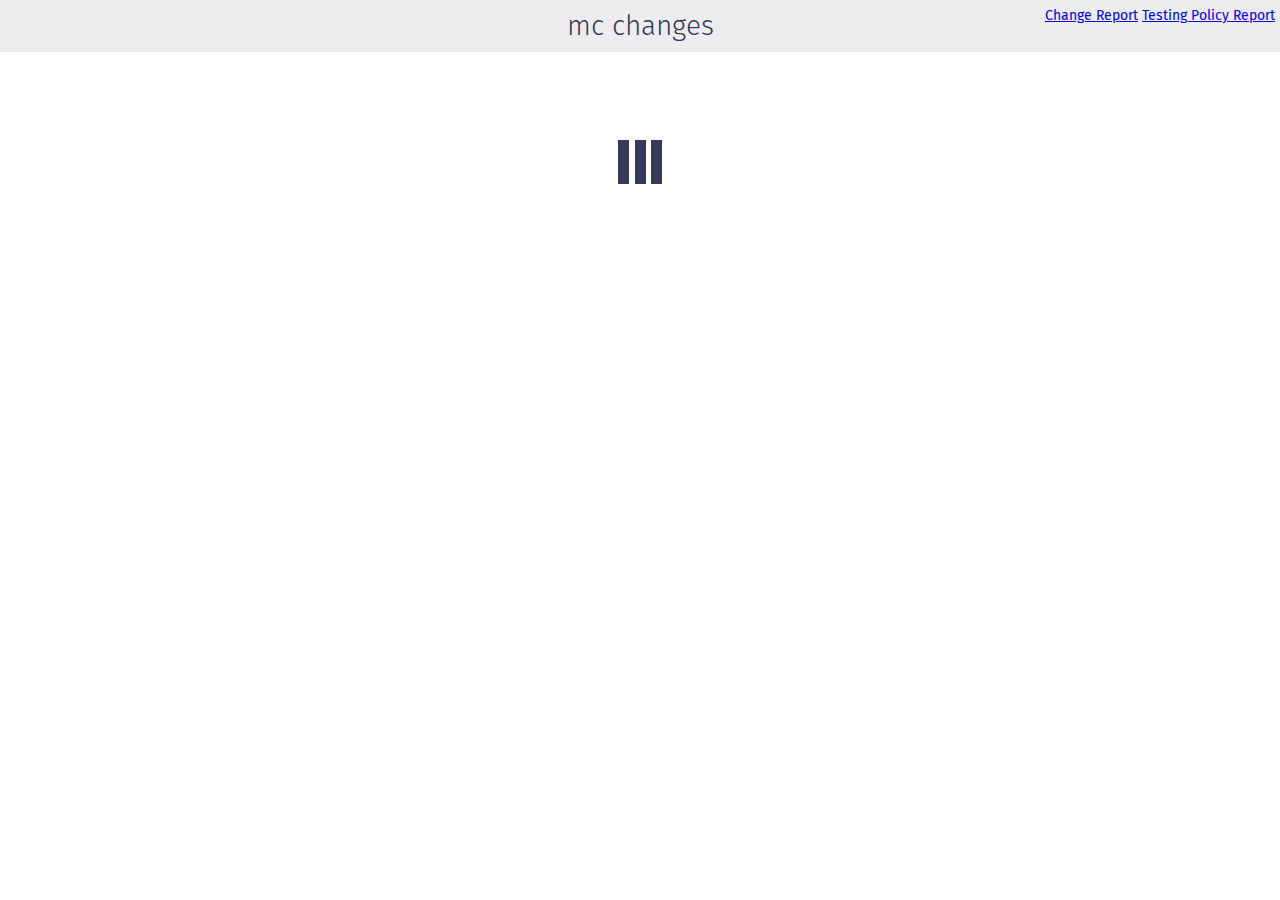
==== graph/index.html @ 6702c887 "separate script" ====
<!DOCTYPE html>
<html>

<head>
  <meta charset="utf-8">
  <title>testing policy - mc-changes</title>
  <link href='../static/page.css' rel='stylesheet' type='text/css'>
  <link href='../static/areweyet/apexcharts.css' rel='stylesheet' type='text/css'>
  <link rel="icon"
    href="data:image/svg+xml,<svg xmlns=%22http://www.w3.org/2000/svg%22 viewBox=%220 0 100 100%22><text y=%22.9em%22 font-size=%2290%22>➲</text></svg>">
</head>

<body class="loading-data">
  <h1>mc changes</h1>
  <div id="links">
    <a href="../">Change Report</a>
    <a href="./">Testing Policy Report</a>
  </div>
  <div class="loader"></div>
  <div id="grid">
    <aside>
      <h3>Controls</h3>
      <ul>
        <li><label><input name="grouping" type="radio" value="daily" />Daily</label></li>
        <li><label><input name="grouping" type="radio" value="weekly" checked />Weekly</label></li>
        <li><label><input name="grouping" type="radio" value="monthly" />Monthly</label></li>
      </ul>
    </aside>
    <main>
      <div id="chart"></div>
    </main>
  </div>

  <script src="../static/areweyet/apexcharts.js"></script>
  <script src="../static/proposal-temporal.js"></script>
  <script src="../static/localforage.js"></script>
  <script src="../static/common.js"></script>
  <script src="./graph.js"></script>
</body>

</html>
---- static/page.css ----
@import url("./areweyet/common.css");

* {
  box-sizing: border-box;
}

th,
td {
  vertical-align: top;
}

table {
  table-layout: fixed;
  width: 100%;
  white-space: nowrap;
}
table td,
table th {
  white-space: nowrap;
  overflow: hidden;
  text-overflow: ellipsis;
  text-align: center;
}
table tr td:nth-child(1),
table tr th:nth-child(1) {
  width: 3em;
}
table tr td:nth-child(2),
table tr th:nth-child(2) {
  text-align: left;
}
table tr td:nth-child(3),
table tr th:nth-child(3),
table tr td:nth-child(4),
table tr th:nth-child(4),
table tr td:nth-child(5),
table tr th:nth-child(5) {
  width: 100px;
}

table td ul {
  margin: 0;
  padding: 0;
  list-style: none;
}
tr {
  padding: 4px 0;
  border-bottom: solid 1px rgba(0, 0, 0, 0.2);
}

td .desc-box {
  width: auto;
  padding: 3px;
}
td .desc-box ul {
  margin: 0;
  padding-inline-start: 20px;
}

#links {
  position: absolute;
  right: 5px;
  top: 5px;
}

h3 {
  margin: 0;
  border-bottom: solid 1px rgba(0, 0, 0, 0.2);
}
details h3 {
  display: inline-block;
  border-bottom: none;
}
details summary {
  border-bottom: solid 1px rgba(0, 0, 0, 0.2);
}

#grid {
  display: grid;
  grid-template-columns: auto 1fr;
  padding: 0 5px;
  max-width: 100vw;
  overflow: hidden;
}
#grid aside {
  padding-right: 5px;
}
#grid main {
  overflow: auto;
}

#filter-container input:not([type="checkbox"]),
#filter-container select {
  width: 180px;
  display: block;
  margin: 2px 0;
  padding: 0;
}
#filter-container label {
  font-style: italic;
}

/* For testing/ graph page */
aside ul {
  margin: 0;
  padding: 0;
}
aside ul li {
  list-style: none;
}

.loading-data #grid,
.loader {
  display: none;
}
.loading-data .loader {
  display: block;
}

/* Spinner */
.loader,
.loader:before,
.loader:after {
  background: var(--heading-color);
  -webkit-animation: load1 1s infinite ease-in-out;
  animation: load1 1s infinite ease-in-out;
  width: 1em;
  height: 4em;
}
.loader {
  color: var(--heading-color);
  text-indent: -9999em;
  margin: 88px auto;
  position: relative;
  font-size: 11px;
  -webkit-transform: translateZ(0);
  -ms-transform: translateZ(0);
  transform: translateZ(0);
  -webkit-animation-delay: -0.16s;
  animation-delay: -0.16s;
}
.loader:before,
.loader:after {
  position: absolute;
  top: 0;
  content: '';
}
.loader:before {
  left: -1.5em;
  -webkit-animation-delay: -0.32s;
  animation-delay: -0.32s;
}
.loader:after {
  left: 1.5em;
}
@-webkit-keyframes load1 {
  0%,
  80%,
  100% {
    box-shadow: 0 0;
    height: 4em;
  }
  40% {
    box-shadow: 0 -2em;
    height: 5em;
  }
}
@keyframes load1 {
  0%,
  80%,
  100% {
    box-shadow: 0 0;
    height: 4em;
  }
  40% {
    box-shadow: 0 -2em;
    height: 5em;
  }
}
---- static/areweyet/apexcharts.css ----
.apexcharts-canvas {
  position: relative;
  user-select: none;
  /* cannot give overflow: hidden as it will crop tooltips which overflow outside chart area */
}

/* scrollbar is not visible by default for legend, hence forcing the visibility */
.apexcharts-canvas ::-webkit-scrollbar {
  -webkit-appearance: none;
  width: 6px;
}
.apexcharts-canvas ::-webkit-scrollbar-thumb {
  border-radius: 4px;
  background-color: rgba(0,0,0,.5);
  box-shadow: 0 0 1px rgba(255,255,255,.5);
  -webkit-box-shadow: 0 0 1px rgba(255,255,255,.5);
}
.apexcharts-canvas.dark {
  background: #343F57;
}

.apexcharts-inner {
  position: relative;
}

.legend-mouseover-inactive {
  transition: 0.15s ease all;
  opacity: 0.20;
}

.apexcharts-series-collapsed {
  opacity: 0;
}

.apexcharts-gridline, .apexcharts-text {
  pointer-events: none;
}

.apexcharts-tooltip {
  border-radius: 5px;
  box-shadow: 2px 2px 6px -4px #999;
  cursor: default;
  font-size: 14px;
  left: 62px;
  opacity: 0;
  pointer-events: none;
  position: absolute;
  top: 20px;
  overflow: hidden;
  white-space: nowrap;
  z-index: 12;
  transition: 0.15s ease all;
}
.apexcharts-tooltip.light {
  border: 1px solid #e3e3e3;
  background: rgba(255, 255, 255, 0.96);
}
.apexcharts-tooltip.dark {
  color: #fff;
  background: rgba(30,30,30, 0.8);
}
.apexcharts-tooltip * {
  font-family: inherit;
}

.apexcharts-tooltip .apexcharts-marker,
.apexcharts-area-series .apexcharts-area,
.apexcharts-line {
  pointer-events: none;
}

.apexcharts-tooltip.active {
  opacity: 1;
  transition: 0.15s ease all;
}

.apexcharts-tooltip-title {
  padding: 6px;
  font-size: 15px;
  margin-bottom: 4px;
}
.apexcharts-tooltip.light .apexcharts-tooltip-title {
  background: #ECEFF1;
  border-bottom: 1px solid #ddd;
}
.apexcharts-tooltip.dark .apexcharts-tooltip-title {
  background: rgba(0, 0, 0, 0.7);
  border-bottom: 1px solid #333;
}

.apexcharts-tooltip-text-value,
.apexcharts-tooltip-text-z-value {
  display: inline-block;
  font-weight: 600;
  margin-left: 5px;
}

.apexcharts-tooltip-text-z-label:empty,
.apexcharts-tooltip-text-z-value:empty {
  display: none;
}

.apexcharts-tooltip-text-value, 
.apexcharts-tooltip-text-z-value {
  font-weight: 600;
}

.apexcharts-tooltip-marker {
  width: 12px;
  height: 12px;
  position: relative;
  top: 0px;
  margin-right: 10px;
  border-radius: 50%;
}

.apexcharts-tooltip-series-group {
  padding: 0 10px;
  display: none;
  text-align: left;
  justify-content: left;
  align-items: center;
}

.apexcharts-tooltip-series-group.active .apexcharts-tooltip-marker {
  opacity: 1;
}
.apexcharts-tooltip-series-group.active, .apexcharts-tooltip-series-group:last-child {
  padding-bottom: 4px;
}
.apexcharts-tooltip-series-group-hidden {
  opacity: 0;
  height: 0;
  line-height: 0;
  padding: 0 !important;
}
.apexcharts-tooltip-y-group {
  padding: 6px 0 5px;
}
.apexcharts-tooltip-candlestick {
  padding: 4px 8px;
}
.apexcharts-tooltip-candlestick > div {
  margin: 4px 0;
}
.apexcharts-tooltip-candlestick span.value {
  font-weight: bold;
}

.apexcharts-tooltip-rangebar {
  padding: 5px 8px;
}

.apexcharts-tooltip-rangebar .category {
  font-weight: 600;
  color: #777;
}

.apexcharts-tooltip-rangebar .series-name {
  font-weight: bold;
  display: block;
  margin-bottom: 5px;
}

.apexcharts-xaxistooltip {
  opacity: 0;
  padding: 9px 10px;
  pointer-events: none;
  color: #373d3f;
  font-size: 13px;
  text-align: center;
  border-radius: 2px;
  position: absolute;
  z-index: 10;
	background: #ECEFF1;
  border: 1px solid #90A4AE;
  transition: 0.15s ease all;
}

.apexcharts-xaxistooltip.dark {
  background: rgba(0, 0, 0, 0.7);
  border: 1px solid rgba(0, 0, 0, 0.5);
  color: #fff;
}

.apexcharts-xaxistooltip:after, .apexcharts-xaxistooltip:before {
	left: 50%;
	border: solid transparent;
	content: " ";
	height: 0;
	width: 0;
	position: absolute;
	pointer-events: none;
}

.apexcharts-xaxistooltip:after {
	border-color: rgba(236, 239, 241, 0);
	border-width: 6px;
	margin-left: -6px;
}
.apexcharts-xaxistooltip:before {
	border-color: rgba(144, 164, 174, 0);
	border-width: 7px;
	margin-left: -7px;
}

.apexcharts-xaxistooltip-bottom:after, .apexcharts-xaxistooltip-bottom:before {
  bottom: 100%;
}

.apexcharts-xaxistooltip-top:after, .apexcharts-xaxistooltip-top:before {
  top: 100%;
}

.apexcharts-xaxistooltip-bottom:after {
  border-bottom-color: #ECEFF1;
}
.apexcharts-xaxistooltip-bottom:before {
  border-bottom-color: #90A4AE;
}

.apexcharts-xaxistooltip-bottom.dark:after {
  border-bottom-color: rgba(0, 0, 0, 0.5);
}
.apexcharts-xaxistooltip-bottom.dark:before {
  border-bottom-color: rgba(0, 0, 0, 0.5);
}

.apexcharts-xaxistooltip-top:after {
  border-top-color:#ECEFF1
}
.apexcharts-xaxistooltip-top:before {
  border-top-color: #90A4AE;
}
.apexcharts-xaxistooltip-top.dark:after {
  border-top-color:rgba(0, 0, 0, 0.5);
}
.apexcharts-xaxistooltip-top.dark:before {
  border-top-color: rgba(0, 0, 0, 0.5);
}


.apexcharts-xaxistooltip.active {
  opacity: 1;
  transition: 0.15s ease all;
}

.apexcharts-yaxistooltip {
  opacity: 0;
  padding: 4px 10px;
  pointer-events: none;
  color: #373d3f;
  font-size: 13px;
  text-align: center;
  border-radius: 2px;
  position: absolute;
  z-index: 10;
	background: #ECEFF1;
  border: 1px solid #90A4AE;
}

.apexcharts-yaxistooltip.dark {
  background: rgba(0, 0, 0, 0.7);
  border: 1px solid rgba(0, 0, 0, 0.5);
  color: #fff;
}

.apexcharts-yaxistooltip:after, .apexcharts-yaxistooltip:before {
	top: 50%;
	border: solid transparent;
	content: " ";
	height: 0;
	width: 0;
	position: absolute;
	pointer-events: none;
}
.apexcharts-yaxistooltip:after {
	border-color: rgba(236, 239, 241, 0);
	border-width: 6px;
	margin-top: -6px;
}
.apexcharts-yaxistooltip:before {
	border-color: rgba(144, 164, 174, 0);
	border-width: 7px;
	margin-top: -7px;
}

.apexcharts-yaxistooltip-left:after, .apexcharts-yaxistooltip-left:before {
  left: 100%;
}

.apexcharts-yaxistooltip-right:after, .apexcharts-yaxistooltip-right:before {
  right: 100%;
}

.apexcharts-yaxistooltip-left:after {
  border-left-color: #ECEFF1;
}
.apexcharts-yaxistooltip-left:before {
  border-left-color: #90A4AE;
}
.apexcharts-yaxistooltip-left.dark:after {
  border-left-color: rgba(0, 0, 0, 0.5);
}
.apexcharts-yaxistooltip-left.dark:before {
  border-left-color: rgba(0, 0, 0, 0.5);
}

.apexcharts-yaxistooltip-right:after {
  border-right-color: #ECEFF1;
}
.apexcharts-yaxistooltip-right:before {
  border-right-color: #90A4AE;
}
.apexcharts-yaxistooltip-right.dark:after {
  border-right-color: rgba(0, 0, 0, 0.5);
}
.apexcharts-yaxistooltip-right.dark:before {
  border-right-color: rgba(0, 0, 0, 0.5);
}

.apexcharts-yaxistooltip.active {
  opacity: 1;
}

.apexcharts-xcrosshairs, .apexcharts-ycrosshairs {
  pointer-events: none;
  opacity: 0;
  transition: 0.15s ease all;
}

.apexcharts-xcrosshairs.active, .apexcharts-ycrosshairs.active {
  opacity: 1;
  transition: 0.15s ease all;
}

.apexcharts-ycrosshairs-hidden {
  opacity: 0;
}

.apexcharts-zoom-rect {
  pointer-events: none;
}
.apexcharts-selection-rect {
  cursor: move;
}

.svg_select_points, .svg_select_points_rot {
  opacity: 0;
  visibility: hidden;
}
.svg_select_points_l, .svg_select_points_r {
  cursor: ew-resize;
  opacity: 1;
  visibility: visible;
  fill: #888;
}
.apexcharts-canvas.zoomable .hovering-zoom {
  cursor: crosshair
}
.apexcharts-canvas.zoomable .hovering-pan {
  cursor: move
}

.apexcharts-xaxis,
.apexcharts-yaxis {
  pointer-events: none;
}

.apexcharts-zoom-icon, 
.apexcharts-zoom-in-icon,
.apexcharts-zoom-out-icon,
.apexcharts-reset-zoom-icon, 
.apexcharts-pan-icon, 
.apexcharts-selection-icon,
.apexcharts-menu-icon, 
.apexcharts-toolbar-custom-icon {
  cursor: pointer;
  width: 20px;
  height: 20px;
  line-height: 24px;
  color: #6E8192;
  text-align: center;
}


.apexcharts-zoom-icon svg, 
.apexcharts-zoom-in-icon svg,
.apexcharts-zoom-out-icon svg,
.apexcharts-reset-zoom-icon svg,
.apexcharts-menu-icon svg {
  fill: #6E8192;
}
.apexcharts-selection-icon svg {
  fill: #444;
  transform: scale(0.76)
}

.dark .apexcharts-zoom-icon svg, 
.dark .apexcharts-zoom-in-icon svg,
.dark .apexcharts-zoom-out-icon svg,
.dark .apexcharts-reset-zoom-icon svg, 
.dark .apexcharts-pan-icon svg, 
.dark .apexcharts-selection-icon svg,
.dark .apexcharts-menu-icon svg, 
.dark .apexcharts-toolbar-custom-icon svg{
  fill: #f3f4f5;
}

.apexcharts-canvas .apexcharts-zoom-icon.selected svg, 
.apexcharts-canvas .apexcharts-selection-icon.selected svg, 
.apexcharts-canvas .apexcharts-reset-zoom-icon.selected svg {
  fill: #008FFB;
}
.light .apexcharts-selection-icon:not(.selected):hover svg,
.light .apexcharts-zoom-icon:not(.selected):hover svg, 
.light .apexcharts-zoom-in-icon:hover svg, 
.light .apexcharts-zoom-out-icon:hover svg, 
.light .apexcharts-reset-zoom-icon:hover svg, 
.light .apexcharts-menu-icon:hover svg {
  fill: #333;
}

.apexcharts-selection-icon, .apexcharts-menu-icon {
  position: relative;
}
.apexcharts-reset-zoom-icon {
  margin-left: 5px;
}
.apexcharts-zoom-icon, .apexcharts-reset-zoom-icon, .apexcharts-menu-icon {
  transform: scale(0.85);
}

.apexcharts-zoom-in-icon, .apexcharts-zoom-out-icon {
  transform: scale(0.7)
}

.apexcharts-zoom-out-icon {
  margin-right: 3px;
}

.apexcharts-pan-icon {
  transform: scale(0.62);
  position: relative;
  left: 1px;
  top: 0px;
}
.apexcharts-pan-icon svg {
  fill: #fff;
  stroke: #6E8192;
  stroke-width: 2;
}
.apexcharts-pan-icon.selected svg {
  stroke: #008FFB;
}
.apexcharts-pan-icon:not(.selected):hover svg {
  stroke: #333;
}

.apexcharts-toolbar {
  position: absolute;
  z-index: 11;
  top: 0px;
  right: 3px;
  max-width: 176px;
  text-align: right;
  border-radius: 3px;
  padding: 0px 6px 2px 6px;
  display: flex;
  justify-content: space-between;
  align-items: center; 
}

.apexcharts-toolbar svg {
  pointer-events: none;
}

.apexcharts-menu {
  background: #fff;
  position: absolute;
  top: 100%;
  border: 1px solid #ddd;
  border-radius: 3px;
  padding: 3px;
  right: 10px;
  opacity: 0;
  min-width: 110px;
  transition: 0.15s ease all;
  pointer-events: none;
}

.apexcharts-menu.open {
  opacity: 1;
  pointer-events: all;
  transition: 0.15s ease all;
}

.apexcharts-menu-item {
  padding: 6px 7px;
  font-size: 12px;
  cursor: pointer;
}
.light .apexcharts-menu-item:hover {
  background: #eee;
}
.dark .apexcharts-menu {
  background: rgba(0, 0, 0, 0.7);
  color: #fff;
}

@media screen and (min-width: 768px) {
  .apexcharts-toolbar {
    /*opacity: 0;*/
  }

  .apexcharts-canvas:hover .apexcharts-toolbar {
    opacity: 1;
  } 
}

.apexcharts-datalabel.hidden {
  opacity: 0;
}

.apexcharts-pie-label,
.apexcharts-datalabel, .apexcharts-datalabel-label, .apexcharts-datalabel-value {
  cursor: default;
  pointer-events: none;
}

.apexcharts-pie-label-delay {
  opacity: 0;
  animation-name: opaque;
  animation-duration: 0.3s;
  animation-fill-mode: forwards;
  animation-timing-function: ease;
}

.apexcharts-canvas .hidden {
  opacity: 0;
}

.apexcharts-hide .apexcharts-series-points {
  opacity: 0;
}

.apexcharts-area-series .apexcharts-series-markers .apexcharts-marker.no-pointer-events,
.apexcharts-line-series .apexcharts-series-markers .apexcharts-marker.no-pointer-events, .apexcharts-radar-series path, .apexcharts-radar-series polygon {
  pointer-events: none;
}

/* markers */

.apexcharts-marker {
  transition: 0.15s ease all;
}

@keyframes opaque {
  0% {
    opacity: 0;
  }
  100% {
    opacity: 1;
  }
}
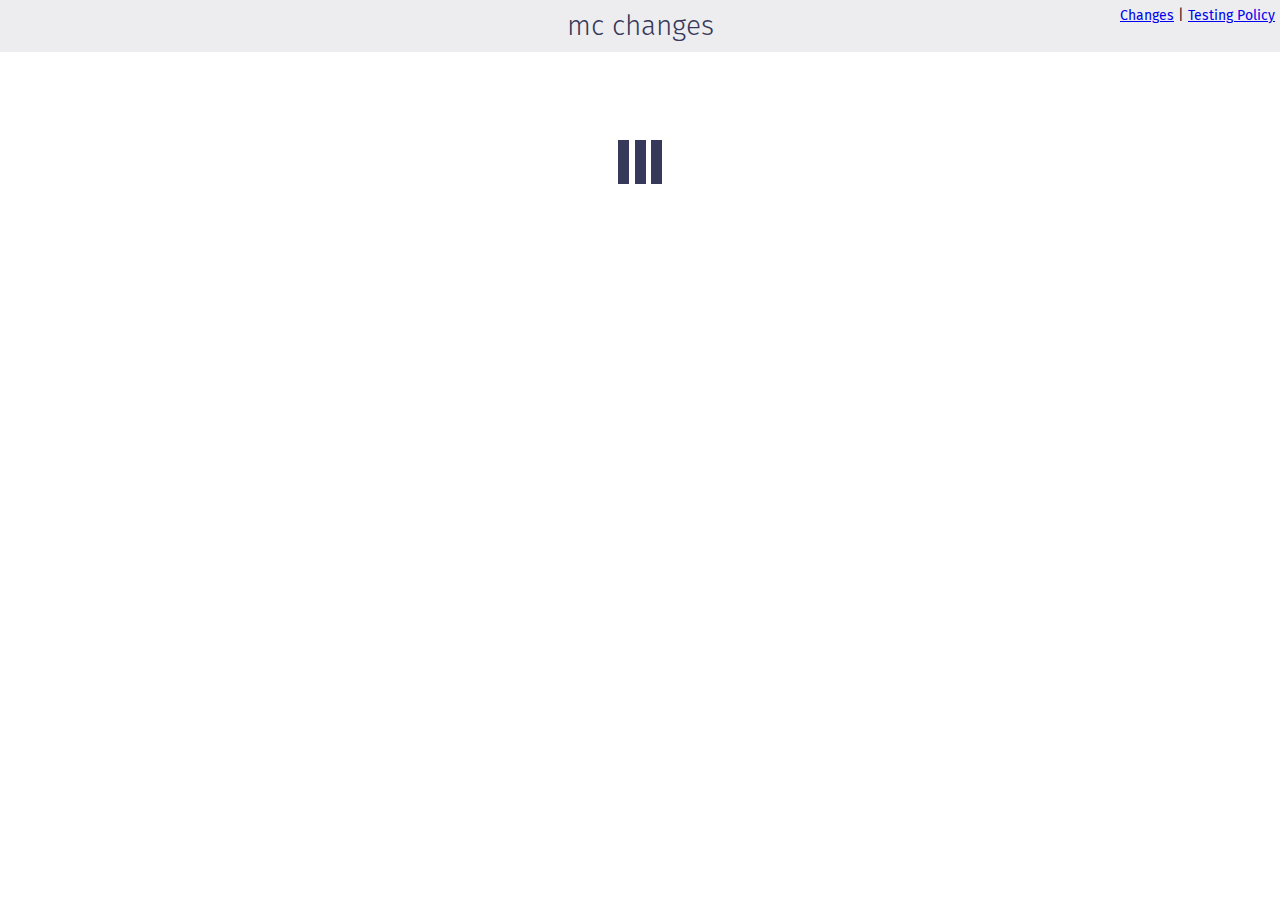
==== commit 2ade258a: "testing" ====
--- a/graph/index.html
+++ b/graph/index.html
@@ -13,8 +13,8 @@
 <body class="loading-data">
   <h1>mc changes</h1>
   <div id="links">
-    <a href="../">Change Report</a>
-    <a href="./">Testing Policy Report</a>
+    <a href="../">Changes</a> |
+    <a href="./">Testing Policy</a>
   </div>
   <div class="loader"></div>
   <div id="grid">
@@ -27,7 +27,9 @@
       </ul>
     </aside>
     <main>
-      <div id="chart"></div>
+      <div class="chart-container">
+        <div id="chart"></div>
+      </div>
     </main>
   </div>
 
--- a/static/page.css
+++ b/static/page.css
@@ -108,6 +108,12 @@
 aside ul li {
   list-style: none;
 }
+/*
+.chart-container {
+  display: flex;
+  justify-content: center;
+}
+*/
 
 .loading-data #grid,
 .loader {
@@ -143,7 +149,7 @@
 .loader:after {
   position: absolute;
   top: 0;
-  content: '';
+  content: "";
 }
 .loader:before {
   left: -1.5em;
@@ -177,4 +183,3 @@
     height: 5em;
   }
 }
-
